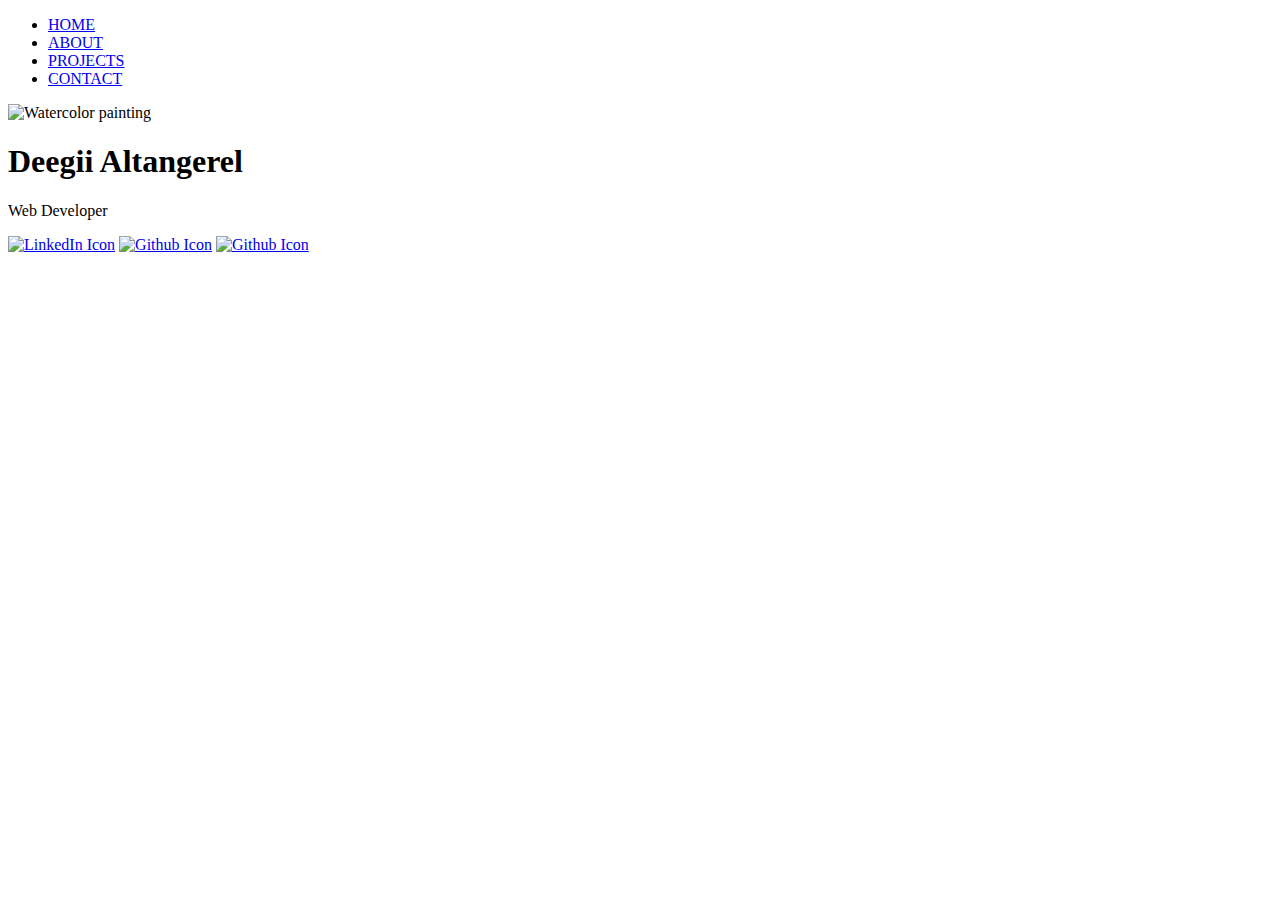
==== port.html @ 90e2e14b "Added portfolio to website" ====
<!DOCTYPE html>
<html lang="en-us">
	<head>
		<title>Delgermaa Altangerel</title>
		<meta charset="UTF-8">
		<meta name= "viewport" content="width=device-width, initial-scale=1">
		<link rel="stylesheet" type="text/css" href="https://fonts.googleapis.com/css?family=Cormorant+Garamond|Montserrat|Raleway|Roboto">
		<link rel="stylesheet" type="text/css" href="port.css">		
	</head>

	<body>
	
	<!-- Navbar -->
	<nav>
		<ul class="navbar">
			<li class="navbar"><a href="#home">HOME</a></li>
			<li class="navbar"><a href="#about">ABOUT</a></li>
			<li class="navbar"><a href="#projects">PROJECTS</a></li>
			<li class="navbar"><a href="#contact">CONTACT</a></li>
		</ul>
	</nav>

	<!-- Page Content -->
	<div id="home" class="homepage">
		<img src="https://cdn.pixabay.com/photo/2016/08/30/03/16/watercolor-1629721_960_720.jpg" alt="Watercolor painting" class="frontimage">
		<h1 class="myname">Deegii Altangerel</h1>
		<p class="undername">Web Developer</p>
	
	<!-- End of Home -->
	</div>

	<div id="about">

	<!-- End of About -->
	</div>

	<div id="projects">

	<!-- End of Projects -->
	</div>

	<div id="contact">

	<!-- End of Contact -->
	</div>


	<!-- Footer -->
	<footer>
		<div class="footer">
			<a href="https://www.linkedin.com/in/deegii-altangerel-030a12103/" target="_blank"><img src="https://image.flaticon.com/icons/svg/3/3661.svg" alt="LinkedIn Icon" class="linkedin"></a>

			<a href="https://github.com/deegiialt" target="_blank"><img src="https://image.flaticon.com/icons/svg/25/25471.svg" alt="Github Icon" class="github"></a>

			<a href="aagiideegii@gmail.com" target="_blank"><img src="https://image.flaticon.com/icons/svg/104/104069.svg" alt="Github Icon" class="gmail"></a>

			



		</div>
	</footer>


	
	</body>

</html>
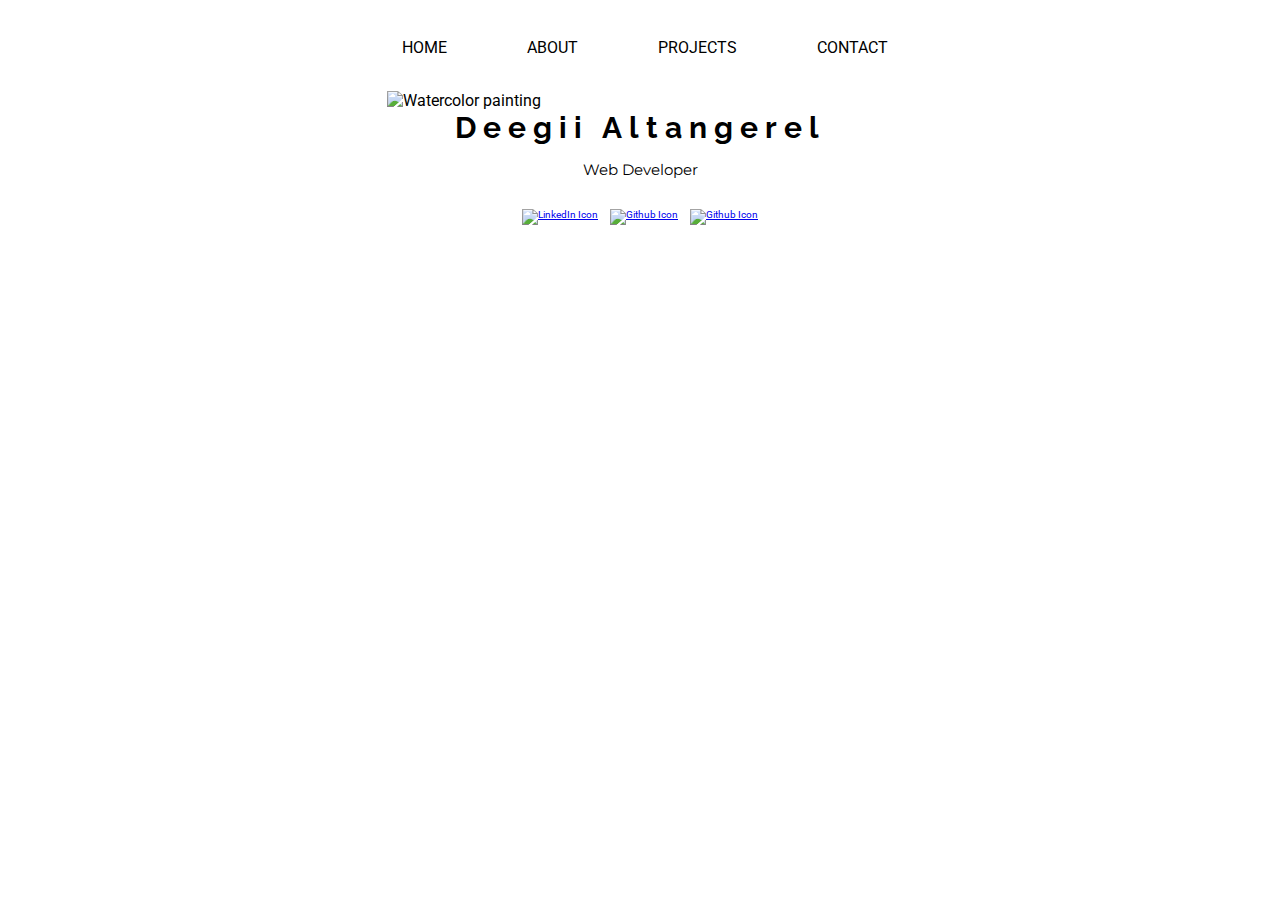
==== commit 30d974b8: "updated pic" ====
--- a/port.html
+++ b/port.html
@@ -22,7 +22,7 @@
 
 	<!-- Page Content -->
 	<div id="home" class="homepage">
-		<img src="https://cdn.pixabay.com/photo/2016/08/30/03/16/watercolor-1629721_960_720.jpg" alt="Watercolor painting" class="frontimage">
+		<img src="https://thumb.ibb.co/kxuKNR/frontimage.png" alt="Watercolor painting" class="frontimage">
 		<h1 class="myname">Deegii Altangerel</h1>
 		<p class="undername">Web Developer</p>
 	
--- a/port.css
+++ b/port.css
@@ -0,0 +1,94 @@
+/* Changing font of body */
+		body {
+		font-family: "Roboto", sans-serif;
+		}
+
+	/* Navbar Style */
+
+	nav {
+		width: 100%;
+		text-align: center;
+	}
+
+	ul.navbar {
+		list-style-type: none;
+		text-align: center;
+		display: inline-block;
+		padding-right: 30px;
+	}
+	
+	li.navbar {
+		float:left;
+	}
+
+
+	li a {
+		display: block;
+		color: black;
+		text-align: center;
+		padding: 14px 40px;
+		text-decoration: none;
+	}
+
+	/* Change link color on hover */
+
+	li a:hover {
+		color: #e6e6e6;
+	}
+
+	/* Front Image */
+	.frontimage {
+		display: block;
+		margin: auto;
+		width: 40%;
+	}
+
+	div.homepage {
+		margin: auto;
+	}
+
+	/* Name under image */
+	.myname {
+		text-align: center;
+		padding: 0;
+		margin: 0;
+		font-family: "Raleway", sans-serif;
+		font-size: 30px;
+		letter-spacing: 7px;
+	}
+
+	.undername {
+		font-family:"Montserrat", sans-serif;
+		font-size: 15px;
+		text-align: center;
+	}
+
+	/* Styling Footer */
+
+	footer {
+		padding: 10px;
+		text-align: center;
+
+	}
+
+	.footer {
+		font-size: 10px;
+	}
+
+	.linkedin {
+		width: 20px;
+		height: 20px;
+		padding: 5px;
+	}
+
+	.github {
+		width: 20px;
+		height: 20px;
+		padding: 5px;
+	}
+
+	.gmail {
+		width: 20px;
+		height: 20px;
+		padding: 5px;
+	}
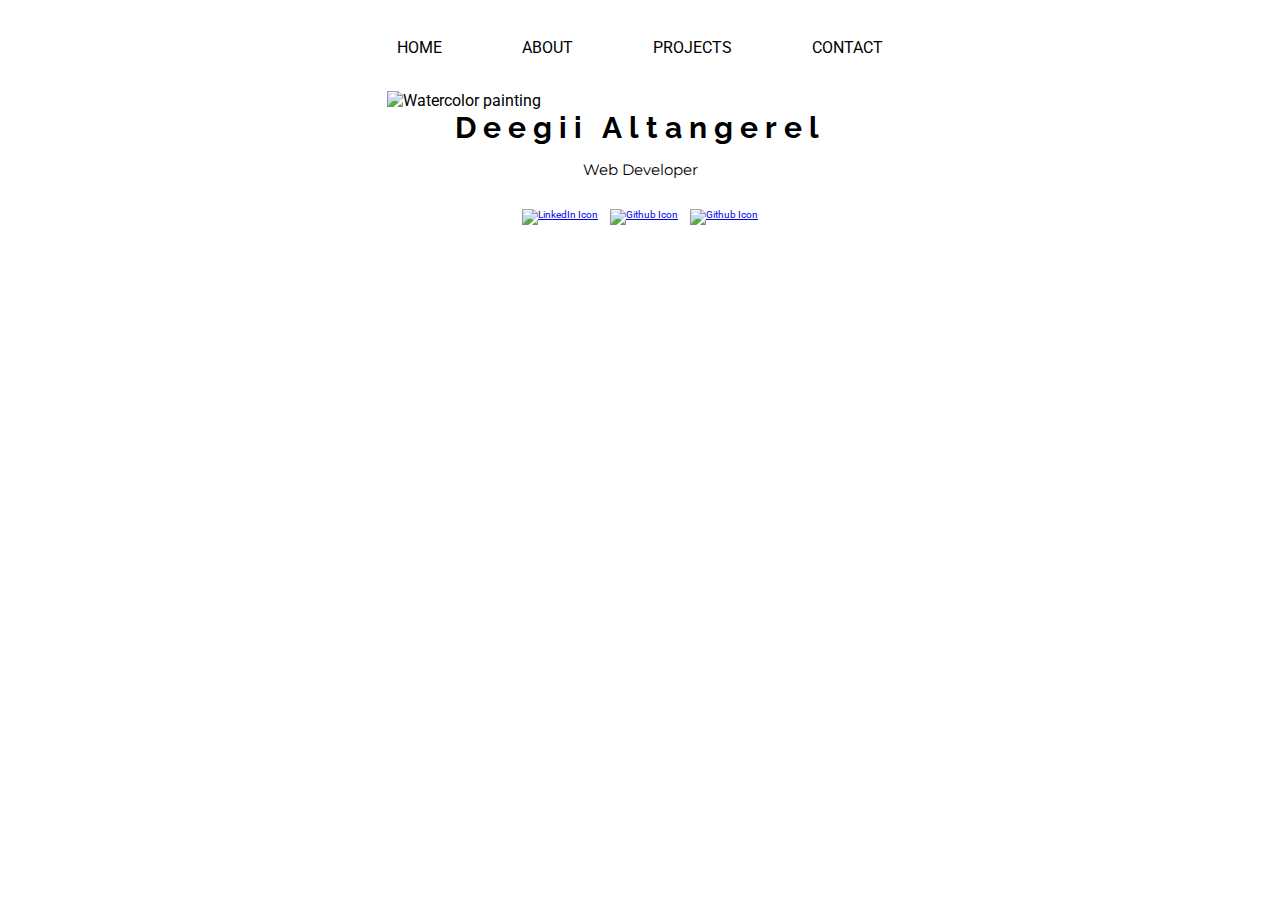
==== commit 97822ad8: "Changed nav par centering" ====
--- a/port.html
+++ b/port.html
@@ -54,15 +54,9 @@
 
 			<a href="aagiideegii@gmail.com" target="_blank"><img src="https://image.flaticon.com/icons/svg/104/104069.svg" alt="Github Icon" class="gmail"></a>
 
-			
-
-
-
+		<!--End of Footer div-->
 		</div>
 	</footer>
-
-
-	
 	</body>
 
 </html>--- a/port.css
+++ b/port.css
@@ -14,7 +14,8 @@
 		list-style-type: none;
 		text-align: center;
 		display: inline-block;
-		padding-right: 30px;
+		padding-right: 15px;
+		padding-left: 15px;
 	}
 	
 	li.navbar {
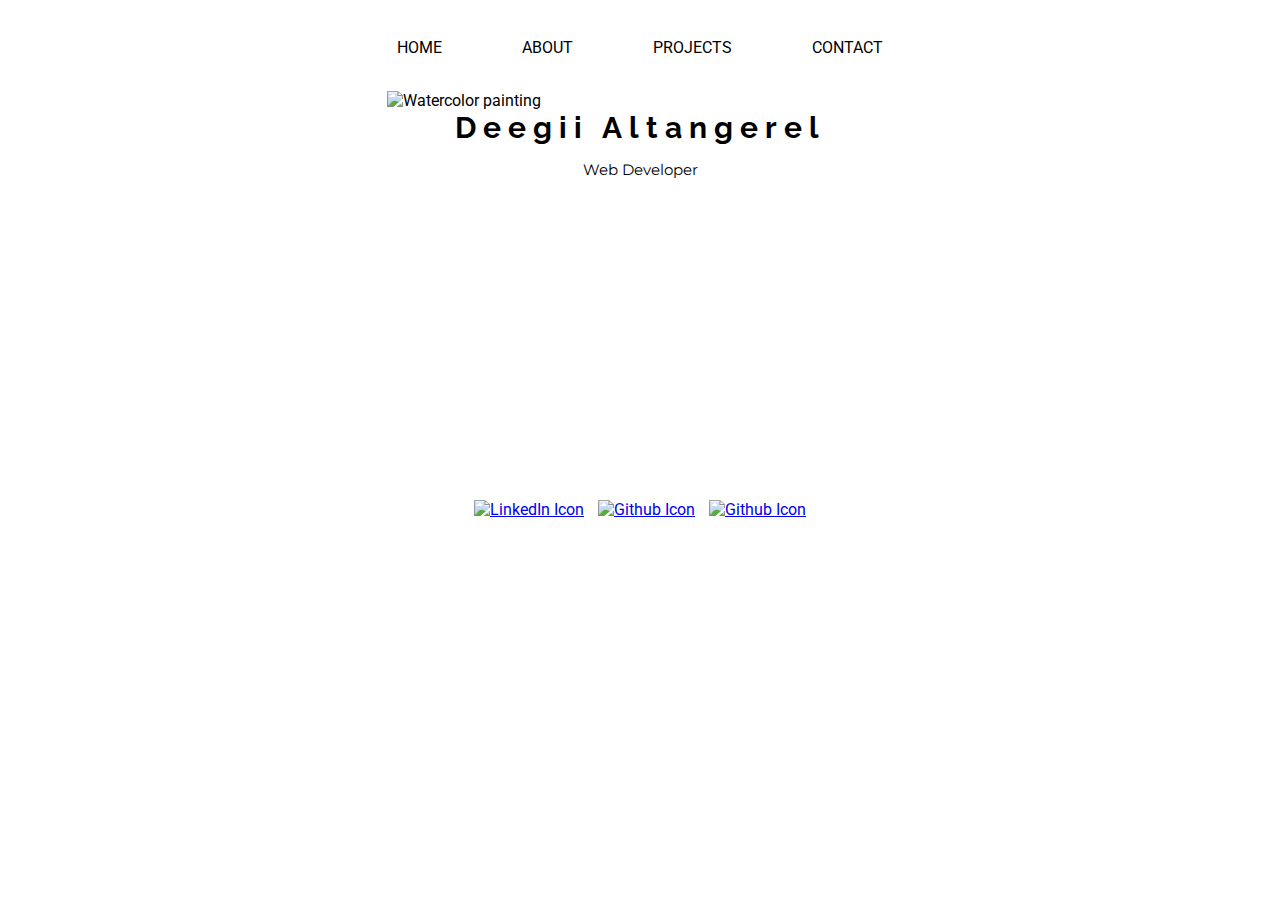
==== commit 77f941b7: "new about me, updated projects" ====
--- a/port.html
+++ b/port.html
@@ -10,53 +10,53 @@
 
 	<body>
 	
-	<!-- Navbar -->
-	<nav>
-		<ul class="navbar">
-			<li class="navbar"><a href="#home">HOME</a></li>
-			<li class="navbar"><a href="#about">ABOUT</a></li>
-			<li class="navbar"><a href="#projects">PROJECTS</a></li>
-			<li class="navbar"><a href="#contact">CONTACT</a></li>
-		</ul>
-	</nav>
+		<!-- Navbar -->
+		<nav>
+			<ul class="navbar">
+				<li class="navbar"><a href="#home">HOME</a></li>
+				<li class="navbar"><a href="#about">ABOUT</a></li>
+				<li class="navbar"><a href="#projects">PROJECTS</a></li>
+				<li class="navbar"><a href="#contact">CONTACT</a></li>
+			</ul>
+		</nav>
 
-	<!-- Page Content -->
-	<div id="home" class="homepage">
-		<img src="https://thumb.ibb.co/kxuKNR/frontimage.png" alt="Watercolor painting" class="frontimage">
-		<h1 class="myname">Deegii Altangerel</h1>
-		<p class="undername">Web Developer</p>
-	
-	<!-- End of Home -->
-	</div>
+		<!-- Page Content -->
+		<div id="home" class="homepage">
+			<img src="https://thumb.ibb.co/kxuKNR/frontimage.png" alt="Watercolor painting" class="frontimage">
+			<h1 class="myname">Deegii Altangerel</h1>
+			<p class="undername">Web Developer</p>
+		
+		<!-- End of Home -->
+		</div>
 
-	<div id="about">
+		<div id="about">
 
-	<!-- End of About -->
-	</div>
+		<!-- End of About -->
+		</div>
 
-	<div id="projects">
+		<div id="projects">
 
-	<!-- End of Projects -->
-	</div>
+		<!-- End of Projects -->
+		</div>
 
-	<div id="contact">
+		<div id="contact">
 
-	<!-- End of Contact -->
-	</div>
+		<!-- End of Contact -->
+		</div>
 
 
-	<!-- Footer -->
-	<footer>
-		<div class="footer">
-			<a href="https://www.linkedin.com/in/deegii-altangerel-030a12103/" target="_blank"><img src="https://image.flaticon.com/icons/svg/3/3661.svg" alt="LinkedIn Icon" class="linkedin"></a>
+		<!-- Footer -->
+		<footer>
+			<div class="footer">
+				<a href="https://www.linkedin.com/in/deegii-altangerel-030a12103/" target="_blank"><img src="https://image.flaticon.com/icons/svg/3/3661.svg" alt="LinkedIn Icon" class="linkedin"></a>
 
-			<a href="https://github.com/deegiialt" target="_blank"><img src="https://image.flaticon.com/icons/svg/25/25471.svg" alt="Github Icon" class="github"></a>
+				<a href="https://github.com/deegiialt" target="_blank"><img src="https://image.flaticon.com/icons/svg/25/25471.svg" alt="Github Icon" class="github"></a>
 
-			<a href="aagiideegii@gmail.com" target="_blank"><img src="https://image.flaticon.com/icons/svg/104/104069.svg" alt="Github Icon" class="gmail"></a>
+				<a href="aagiideegii@gmail.com" target="_blank"><img src="https://image.flaticon.com/icons/svg/104/104069.svg" alt="Github Icon" class="gmail"></a>
 
-		<!--End of Footer div-->
-		</div>
-	</footer>
+			<!--End of Footer div-->
+			</div>
+		</footer>
 	</body>
 
 </html>--- a/port.css
+++ b/port.css
@@ -64,16 +64,106 @@
 		text-align: center;
 	}
 
+	/* About me */
+
+	.sectionheaders {
+		text-align: center;
+		font-family:"Raleway", sans-serif;
+		font-size: 50px;
+		letter-spacing: 10px;
+		max-width: 100%;
+		padding-top: 5%;
+	}
+
+	.aboutmecontent {
+		text-align: center;
+		font-family:"Raleway", sans-serif;
+		font-size: 30px;
+		margin: auto;
+		padding-left: 20%;
+		padding-right: 20%;
+	}
+
+	#about {
+		padding: 20px;
+	}
+
+	.containerforabout {
+		float: left;
+		width: 75%;
+		height: 40%;
+		margin: auto;
+	}
+
+	.aboutaside {
+		float: left;
+	}
+
+	/* Project */
+
+	#projects {
+		margin-top: 10%;
+	}
+
+	.projectscontainer {
+		clear: both;
+		width: 60%;
+		list-style-type: none;
+		text-align: center;
+		display: inline-block;
+		padding-left: 20%;
+		padding-bottom: 10%;
+	}
+
+	.thumbnails {
+		float: left;
+
+	}
+
+	.projectImage {
+		width: 200px;
+		height: 200px;
+	}
+
+	/* Contact Form */
+	input, textarea {
+		width: 95%;
+		display: inline-block;
+		padding: 10px;
+		border: 1px solid #ccc;
+		border-radius: 4px;
+	}
+
+	input[type=submit] {
+		width: 50%;
+		background-color: black;
+		color: white;
+		padding: 14px 30px;
+		margin: none;
+		border-radius: 6px;
+		cursor: pointer;
+	}
+
+	.contactform {
+		background-color: #cccccc;
+		width: 400px;
+		height: 300px;
+		margin-left: 37%;
+		padding: 20px;
+		border-radius: 20px;
+	}
+
 	/* Styling Footer */
 
 	footer {
 		padding: 10px;
 		text-align: center;
+		clear: both;
 
 	}
 
 	.footer {
-		font-size: 10px;
+		padding-top: 10%;
 	}
 
 	.linkedin {
